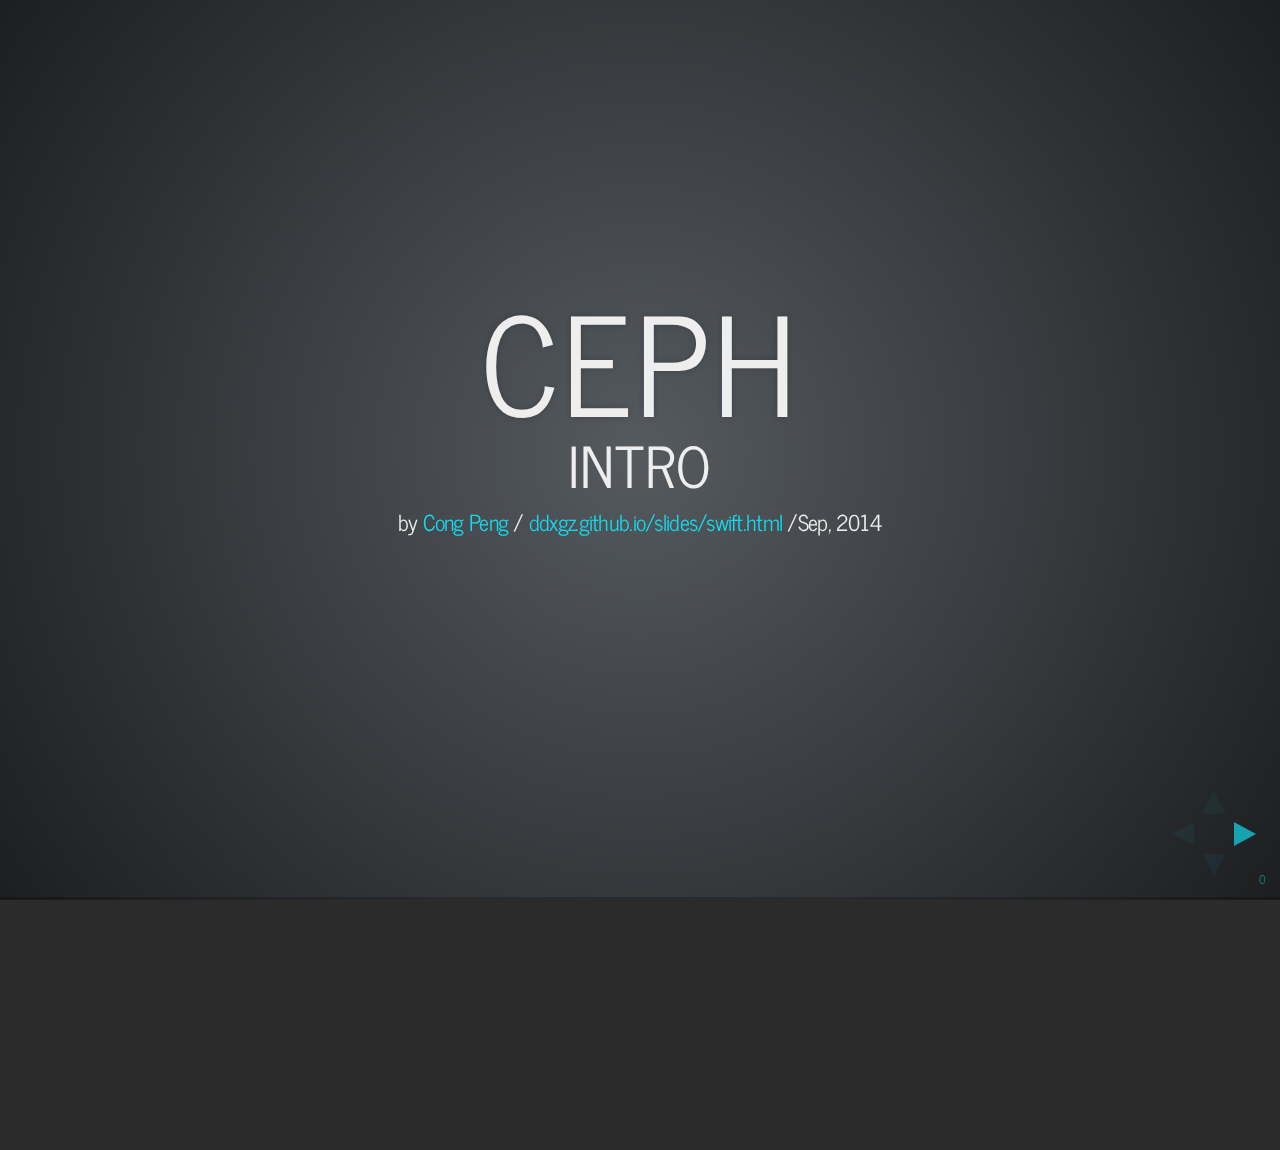
==== ceph.html @ 186f5049 "Initiate from swift" ====
<!doctype html>
<html lang="en">

	<head>
		<meta charset="utf-8">

		<title>Swift Intro- Presentation powered by reveal.js</title>

		<meta name="description" content="A framework for easily creating beautiful presentations using HTML">
		<meta name="author" content="Hakim El Hattab">

		<meta name="apple-mobile-web-app-capable" content="yes" />
		<meta name="apple-mobile-web-app-status-bar-style" content="black-translucent" />

		<meta name="viewport" content="width=device-width, initial-scale=1.0, maximum-scale=1.0, user-scalable=no">

		<link rel="stylesheet" href="css/reveal.min.css">
		<link rel="stylesheet" href="css/theme/default.css" id="theme">

		<!-- For syntax highlighting -->
		<link rel="stylesheet" href="lib/css/zenburn.css">

		<!-- If the query includes 'print-pdf', include the PDF print sheet -->
		<script>
			if( window.location.search.match( /print-pdf/gi ) ) {
				var link = document.createElement( 'link' );
				link.rel = 'stylesheet';
				link.type = 'text/css';
				link.href = 'css/print/pdf.css';
				document.getElementsByTagName( 'head' )[0].appendChild( link );
			}
		</script>

		<!--[if lt IE 9]>
		<script src="lib/js/html5shiv.js"></script>
		<![endif]-->
	</head>

	<body>

		<div class="reveal">

			<!-- Any section element inside of this container is displayed as a slide -->
			<div class="slides">
				<section>
					<h1>Ceph </h1>
					<h3>Intro</h3>
					<p>
						<small>by <a href="http://www.github.com/ddxgz">Cong Peng</a> / <a href="http://ddxgz.github.io/slides/ceph.html">ddxgz.github.io/slides/swift.html</a> /Sep, 2014</small>
					</p>
				</section>

				<section>
					<h2>Ceph</h2>
					<p><br>
				Highly <strong>Available</strong>, distributed, <strong>eventually consistent</strong> object store<br><br>
					</p>

					<ul>
						<li>Symmetric structure，no SPoF，scaling-out without downtime
						</li>
						<li>Unreliable hardware，different hardware with different conf para
						</li>
						<li>Flat address space，no directory
						</li>
						<li>Configurable number of replicas as far away as possible
						</li>
						<li>RESTful http API to store and retrieve data, every object has a URL
						</li>
						<li>Objects can have extensive metadata, which can be indexed and searched
						</li>


					</ul>

					<aside class="notes">
							
					  </aside>
				</section>

                <section data-markdown>
	    			  <script type="text/template">
						##3 Categories of Storage

						Block Storage -> File Storage -> Object Storage

						Disk -> File System -> Object Storage System

					  </script>

					  <aside class="notes">
							Oh hey, these are some notes. They'll be hidden in your presentation, but you can see them if you open the speaker notes window (hit 's' on your keyboard).
					  </aside>
				</section>

			<section>
				<section>

					<h2>Why Object Storage</h2>

					<br>


					<ul>
						<li>File:</li>
					
						<ul>
						<li>basic metadata - hard to manage</li>
						
						<li>large tree dir structure </li>
						</ul>

						<li>Object:</li>
					
						<ul>
						<li>rich metadata - apply eDiscovery and business intelligence</li>
						
						<li>container/object</li>
						<li>scale out when needed - rapidly growing amount of unstructured data</li>
						</ul>

					</ul>
					
					
					
					  <aside class="notes">
							
					  </aside>
				</section>

				<section>

					<h2>Why Object Storage</h2>

					

					<a class="image" href="swift/fileobject.png" target="_blank"><image width="750" height="600" align="down" src="swift/fileobject.png"></image></a>
					
					
					
					  <aside class="notes">
							
					  </aside>
				</section>

				<section>

					<h2>Why Object Storage</h2>

				
<a class="image" href="swift/fileobject2.png" target="_blank"><image width="750" height="600" align="down" src="swift/fileobject2.png"></image></a>
					
					
					
					  <aside class="notes">
							
					  </aside>
				</section>
			</section>

				<section>
					<h2>Differences to <br>Ceph Object Store</h2>
					<br>

					<ul>
						<li>Ceph: <ul>
							<li>also provides block and file storage</li>
							<li>chooses consistency over availability</li></ul>

						<li>Swift: <ul><li>supports Multi Datacenter installation</li>
										<li>more flexible middleware that can plug into</li></ul>

						<!--li><a href="http://blog.zhaw.ch/icclab/evaluating-the-performance-of-ceph-and-swift-for-object-storage-on-small-clusters">Evaluating the performance of Ceph and Swift for object storage on small clusters</a><br> --biased: different api, swift cluster may wasn't properly configured
</li-->

					</ul>


					

					<aside class="notes">
							
					  </aside>
				</section>

			
				



			<section>
				<section data-markdown>
	    			  <script type="text/template">
						##Basically 2 parts

						- **Proxy**:     
						exposes the swift public API to users and streams objects to and from the client upon request.
						- **Storage Nodes**:      
						handle storage, replication, and management of ojects, containers, and accounts.


					  </script>

					  <aside class="notes">
							Oh hey, these are some notes.
					  </aside>
				</section>			

				<section data-markdown>
	    			  <script type="text/template">
						##A Bigger Picture

						![Alt text](swift/swift-1.png)

						- The Rings: mapping data to physical locations in the cluster
						- Consistency processes: ensure objects appropriately stored in Swift, include replicator, updater, auditor 

					  </script>

					  <aside class="notes">
						- Account and Container server: handles container and objects listing
						- Object server: store, retrieve, and delete objects
					  </aside>
				</section>

				<section>
					<h2>Process</h2>
					<p>
					<a class="image" href="swift/process.png" target="_blank"><image width="100" height="160" src="swift/process.png"></image></a>
					</p>

					<ul>
						<li>Entry point for new requests is the `Application.__call__()` in `swift/proxy/server.py`.
						</li>
						<li>Different controller is chosen dependent on the request</li>
						<li>Look up to the specific ring, to find the location of data</li>

					</ul>

					<aside class="notes">
							Web服务器网关接口（Python Web Server Gateway Interface，缩写为WSGI)是Python应用程序或框架和Web服务器之间的一种接口
					  </aside>
				</section>


				<section data-markdown>
	    			  <script type="text/template">
						##Proxy Server
						- **Shared\-nothing** architecture, can be scaled as needed
						- Objects are streamed between proxy server and client directly, **no buffering** is enabled
						- If one of the primary storage nodes is **unavailable**, the proxy will choose an appropriate hand-off node to send the request to

					  </script>

					  <aside class="notes">
							Oh hey, these are some notes.
					  </aside>
				</section>

				<section data-markdown>
	    			  <script type="text/template">
						##Object Server

						- Responsible for the actual storage of objects on the drives of it’s node
						- Objects are stored as binary files on the drive 

					  </script>

					  <aside class="notes">
							Oh hey, these are some notes.
					  </aside>
				</section>

				<section data-markdown>
	    			  <script type="text/template">
						##Container Server
						- Handles requests regarding container metadata and the list of objects within each container
						- Container information is stored as SQLite databases
						- Uses the ring to locate the account to update

						
						##Account Server 
						- Account server is similar to the container server, but handles container listings

					  </script>

					  <aside class="notes">
							Oh hey, these are some notes.
					  </aside>
				</section>

			</section>


			<section>
				<section data-markdown>
	    			  <script type="text/template">
						##The Rings

						- a mapping between the names of entities stored on disk and their physical location.
						- 3 rings to store 3 kind of things (accounts, containers and objects). 
						- Each ring works in the same way, for a given account, container, or object name, the ring returns information on its physical location within storage nodes

					  </script>

					  <aside class="notes">
							Data is distributed over a set of machines, to keep track of where they reside. 
							Swift does this by maintaining internal data structures called “Ring”.
					  </aside>
				</section>

				<section>
					<h2>Partition</h2>
					<p>
					<a class="image" href="swift/hashing.png" target="_blank"><image width=width="500" height="380" src="swift/hashing.png"></image></a>
					</p>

					<ul>
						<li>A mapping of devices，1 or more partitions for 1 device
						</li>
						
						<li>Number of partitions = 2^part_power</li>

						<li>Add or remove devices will not change the number of partitions，just change the mapping between them</li>
					</ul>

					<aside class="notes">
						因此，为了将来的扩展，partition的数量需要设定大一些
					</aside>
				</section>


				<section>

					<h2>The Ring Data</h2>
					<p align="left">
					
					
					The Ring Data structure consists of three top level fields: </p>
					<ul>
						<li>List of Devices，info of devices in the cluster
						</li>
						
						<li>Partition Shift Value，when hashing</li>

						<li>Partition Assignment List，partitions assigned to devices, a list of lists</li>
					</ul>

<a class="image" href="swift/ringdata.png" target="_blank"><image width="150" height="150" align="down" src="swift/ringdata.png"></image></a>

					  <aside class="notes">
							Oh hey, these are some notes.
					  </aside>
				</section>


		

				<section>

					<h2>Consistent Hashing</h2>


<a class="image" href="swift/hashing.png" target="_blank"><image width="500" height="380" align="down" src="swift/hashing.png"></image></a>

					<p>					
					
					hash(path) = md5(path + per-cluster suffix) 
					</p>
					
					<p>top 4 bytes -> top part_power bits -> the partition</p>
					
					<pre><code data-trim contenteditable>
part = struct.unpack_from('>I', md5('/account/container/object'))[0] \
    >> self._part_shift
					    </code></pre>
				
					
					  <aside class="notes">
							Oh hey, these are some notes.
					  </aside>
				</section>


				<section>

					<h2>Storing</h2>


					<a class="image" href="swift/store.png" target="_blank"><image width="120" height="150" src="swift/store.png"></image></a>

						
					<a class="image" href="swift/dir1.png" target="_blank"><image width="800" height="150" src="swift/dir1.png"></image></a>
				
					<a class="image" href="swift/dir3.png" target="_blank"><image width="800" height="100" align="down" src="swift/dir3.png"></image></a>

					<a class="image" href="swift/dir4.png" target="_blank"><image width="600" height="300" align="down" src="swift/dir4.png"></image></a>
					
					  <aside class="notes">
							Oh hey, these are some notes.
					  </aside>
				</section>

				<section>

					<h2>Building the Ring</h2>


<a class="image" href="swift/ringbuild.png" target="_blank"><image width="300" height="180" src="swift/ringbuild.png"></image></a>

					<ol>
						<li>Calculates the number of partitions to assign to each device based on the weight of the device. 
						 For example, for a partition at the power of 20, the ring has 1,048,576 partitions. One thousand devices of equal weight will each want 1,048.576 partitions to wait for assigning.</li>
						
						<li>Assign each partition to the devices sorted by "most wanted", while keeping replicas as <strong>far away</strong> as possible</li>
							<pre><code data-trim contenteditable>
swift-ring-builder object.builder create 20 3 1
swift-ring-builder object.builder add r1z1-127.0.0.1:6010/sdb1 1
swift-ring-builder object.builder add r1z2-127.0.0.1:6020/sdb2 1
swift-ring-builder object.builder add r1z3-127.0.0.1:6030/sdb3 1
swift-ring-builder object.builder add r1z4-127.0.0.1:6040/sdb4 1
</code></pre>
					
					</ol>
					
					
					
					  <aside class="notes">
							For example, for a partition at the power of 20, the ring has 1,048,576 partitions. One thousand devices of equal weight will each want 1,048.576 partitions. 
					  </aside>
				</section>

				<section>

					<h2>Rebuilding the Ring</h2>
<a class="image" href="swift/ringbuild.png" target="_blank"><image width="300" height="180" src="swift/ringbuild.png"></image></a>
					<ol>
						<li>Recalculates the desired partitions that each device wants</li>

						<li>Gather partitions for reassignment, include 

							<ul><li>from removed devices</li>
							<li>any that can be spread out for better durability</li>
							<li>random partitions from devices that have more than they need</li></ul>
						</li>

						<li>Reassign the gathered partitions to devices by the similar method</li>

						<li>No partition will be moved twice in a configurable amount of time</li>

					</ol>			
					
					
					  <aside class="notes">
						
					  </aside>
				</section>

					
			</section>



			<section>
				<section data-markdown>					
    			  <script type="text/template">
					##Consistent processes

					- Replicator
					- Updater
					- Auditor

				  </script>

				  <aside class="notes">
						Oh hey.
				  </aside>
				</section>


				<section>
					<h2>Replicator</h2>

					<p align="left">
					To keep the system in a consistent state in the face of temporary error conditions like network outages or drive failures
					</p>
					
	
					<ol>
						<li>Compare local data with remote copies to ensure they all contain an up-to-date version</li>

						<li> If the state is not consistent:

							<ul>
							<li>For object replication, updating is just rsyncing files to the peer</li>
							<li>Account and container replication push missing records over HTTP or rsync whole database files</li>							
							</ul>

						</li>



					</ol>	

					<p  align="left">Also ensures that data is removed from the system</p>
									
					<aside class="notes">		

					by comparing content in hashes.pickle file

					walk through all the contents from partitions on the whole file system 
					- for each partition, issue a REPLICATE HTTP request to all the other zones responsible for the same partition

					• The other zone responds with information about the local state of the partition. 

					• That allows the replicator process to decide if the remote zone has an up-to-date version of the partition.
					- In case of account and containers, it doesn't check at the partition level, but check each account\/container contained inside each partition.
					- If something is not up-to-date, it will be pushed using rsync by the replicator process. 

					. When an item (object, container, or account) is deleted, a tombstone is set as the latest version of the item. The replicator will see the tombstone and ensure that the item is removed from the entire system				
					</aside>
				</section>

				<section>
					<h2>Updater</h2>

					<p align="left">
					Occasionally, container or account data <strong>can not be immediately updated</strong> during failures or high load 
					</p>
					
					<ul>
						<li>If an update fails, it is queued locally, the updater will process failed updates.</li>

						<li> For example:

							<ul>
							<li>Suppose a new object is put in to the system when the container server is under load </li>
							<li>The object will be immediately available for reads as soon as the proxy server responds to the client with success</li>
							<li>The container server did not update the object listing, and so the update would be queued for a later update. </li>
							</ul>

						</li>

					</ul>	
									
					<aside class="notes">						
					</aside>
				</section>

				<section>
					<h2>Auditor</h2>
<br>
					<ul>
						<li>Walk through the local server checking the integrity of the objects, containers, and accounts
						</li>
<br>
						<li> If corruption is found, the file will be isolated 

						</li>
<br>
						<li>
						 Replicator will replace the bad file from another replica</li>
<br>
					

					</ul>	
									
					<aside class="notes">						
					</aside>
				</section>

			</section>


			<section>
					<h2>New Features</h2>
<br>
					<ul>
						<li><strong>Multiple object rings</strong> for different storage polices, such as different number of replicas, already implemented in v2.0
						</li>
<br>
						<li> Erasure Codes, to save storage resource by CPU resource, in process

						</li>
<br>
						
					

					</ul>	
									
					<aside class="notes">						
					</aside>
				</section>


					
				<section>

					<h2>Directory  Structure</h2>


					
					<a class="image" href="swift/dirstr.png" target="_blank"><image width="150" height="300" src="swift/dirstr.png"></image></a>
					
					
					  <aside class="notes">
							
					  </aside>
				</section>



				<section>

					<h2>Swift Start</h2>


					<br>

					<p>/bin/swift-init -> Manager -> Server -> wsgi/daemon </p>

					<pre>#Instantiate Manager, Manager is the class manages each server class, 
#will initialize every service<code data-trim contenteditable>
						manager = Manager(servers, run_dir=options.run_dir)
try:
    status = manager.run_command(command, **options.__dict__)
					    </code></pre>
					
					<a class="image" href="swift/start.png" target="_blank"><image width="250" height="100" src="swift/start.png"></image></a>

					<ul>
						<li>On process startup, each server calls its __init__() method to set up internal state from config file and get the server ready to handle requests</li>

						

					</ul>
					  <aside class="notes">
							
					  </aside>
				</section>

								<section>

					<h2>Swift Start</h2>


					<br>

					<p></p>

					
					<a class="image" href="swift/serverclass.png" target="_blank"><image width="600" height="140" src="swift/serverclass.png"></image></a>

					<a class="image" href="swift/commands.png" target="_blank"><image width="290" height="490" src="swift/commands.png"></image></a>
					
					  <aside class="notes">
							
					  </aside>
				</section>


				<section>

					<h2>Processe</h2>


					<br>

					<ul>
						<li>Client sends a request to Swift via the bind_port in proxy-server.conf file</li>

						<li>When a request comes to the server, it flows through the WSGI “pipeline” through any middleware to the server’s __call__ method</li>

					</ul>
					
					<a class="image" href="swift/request.png" target="_blank"><image width="700" height="480" align="down" src="swift/request.png"></image></a>
					
					  <aside class="notes">
							
					  </aside>
				</section>

				<section>

					<h2>Filter</h2>

<br>


					<ul>
						<li>When a request comes to the server, it flows through the WSGI “pipeline” through any middleware to the server’s __call__ method</li>

						<li>Configure in proxy-server.conf</li>

					</ul>

					<br>
<br>
					<a class="image" href="swift/pipeline.png" target="_blank"><image width="800" height="80" align="down" src="swift/pipeline.png"></image></a>
					
					  <aside class="notes">
							
					  </aside>
				</section>

				<section>

					<h2>Processe</h2>


					<br>

					
					<a class="image" href="swift/request.png" target="_blank"><image width="700" height="480" align="down" src="swift/request.png"></image></a>
					
					  <aside class="notes">
							
					  </aside>
				</section>


				
				

			<section>
				<section>

					<h2>API</h2>
					<ul>
						<li>RESTful: <br><small>present credential to auth service -> auth service returns a token and url for the account<br> -> use token to access data in the account</small><br>
							
							<pre>get token via v3 API using Curl in json format:<code data-trim contenteditable>
curl -i -H "Content-type:application/json" -d '
{"auth":{
  "identity":{
   "methods":["password"],
   "password":{
    "user":{
     "name":"demo",
     "domain":{"id":"default"},
     "password":"thisIsParssword"}}},
  "scope": {
    "project": {
      "name": "demo",
      "domain": { "id": "default" }
    }}}}' \
  http://127.0.0.1:5000/v3/auth/tokens</code></pre>
</li>

<pre>get object in container:<code data-trim contenteditable>
curl -i $publicURL/container/object -X GET -H "X-Auth-Token: $token"</code></pre>



					</ul>
					
					
					
					  <aside class="notes">
							
					  </aside>
				</section>
					
				<section>

					<h2>API</h2>
					<ul>
						

				<li>Python-Swiftclient<br>

					<pre>upload object to container via auth v2:<code data-trim contenteditable>swift -V 2.0 -A http://****:5000/v2.0 -U demo:demo -K 888888 upload container object</code></pre>


									</li>

									<li><a href="http://jclouds.apache.org/guides/openstack/#swift">jclouds</a>: multi-cloud open source library for Java and Clojure
										<ul>
										<li>support 30 cloud stacks including Amazon, Azure, OpenStack</li>	

					</ul></li>	

					<li>...</li>

					</ul>
					
					
					
					  <aside class="notes">
							
					  </aside>
				</section>
			</section>



				<section>

					<h2>Extending</h2>




					<ul>
						

<li>Middleware - Python WSGI Middleware:
	<ul>
						<li>can be used to “wrap” the request and response of a WSGI application (i.e. proxy-server, account-server, container-server, object-server)

</li>
<li>Swift uses middleware to add (sometimes optional) behaviors to its WSGI servers</li>

						

					</ul>
</li>

					<li>ZeroVM - Computing on-disk:
							<ul>
						<li> have implemented the integration with Swift
</li>
<li>push application to their data instead of pulling data to application</li>	

					</ul>
</li>	

					<li>...</li></ul>
					
					
					
					  <aside class="notes">
							code runs inside of object storage
					  </aside>
				</section>

			<section>
				<section>

					<h2>Installation</h2>

<br>


					<ul>
						<li>As a component installed with OpenStack via packstack or devstack</li>
<br>
						<li>Swift All In One (SAIO) for development: <br><a href="http://docs.openstack.org/developer/swift/development_saio.html">official instruction </a> for for setting up a VM that emulate running a four node Swift cluster</li>
						<br>
						<li>Standalone Swift Cluster: flexible ways of deployment <br><a href="http://docs.openstack.org/developer/swift/development_saio.html">official instruction </a> for a Multiple Server Swift Installation in Ubuntu</li>

					</ul>
					
					
					
					  <aside class="notes">
							
					  </aside>
				</section>

					
			</section>



			    <section data-markdown>
    			  <script type="text/template">
					#Thanks


				  </script>

				  <aside class="notes">
						Oh hey.
				  </aside>
			    </section>






			</div>

		</div>

		<script src="lib/js/head.min.js"></script>
		<script src="js/reveal.min.js"></script>

		<script>

			// Full list of configuration options available here:
			// https://github.com/hakimel/reveal.js#configuration
			Reveal.initialize({

				slideNumber: true,


				controls: true,
				progress: true,
				history: true,
				center: true,

				theme: Reveal.getQueryHash().theme, // available themes are in /css/theme
				transition: Reveal.getQueryHash().transition || 'default', // default/cube/page/concave/zoom/linear/fade/none

				// Parallax scrolling
				// parallaxBackgroundImage: 'https://s3.amazonaws.com/hakim-static/reveal-js/reveal-parallax-1.jpg',
				// parallaxBackgroundSize: '2100px 900px',

				// Optional libraries used to extend on reveal.js
				dependencies: [
					{ src: 'lib/js/classList.js', condition: function() { return !document.body.classList; } },
					{ src: 'plugin/markdown/marked.js', condition: function() { return !!document.querySelector( '[data-markdown]' ); } },
					{ src: 'plugin/markdown/markdown.js', condition: function() { return !!document.querySelector( '[data-markdown]' ); } },
					{ src: 'plugin/highlight/highlight.js', async: true, callback: function() { hljs.initHighlightingOnLoad(); } },
					{ src: 'plugin/zoom-js/zoom.js', async: true, condition: function() { return !!document.body.classList; } },
					{ src: 'plugin/notes/notes.js', async: true, condition: function() { return !!document.body.classList; } }
				]
			});

		</script>

	</body>
</html>
---- css/theme/default.css ----
@import url(https://fonts.googleapis.com/css?family=News+Cycle:400,700);
@import url(https://fonts.googleapis.com/css?family=Lato:400,700,400italic,700italic);
/**
 * Default theme for reveal.js.
 *
 * Copyright (C) 2011-2012 Hakim El Hattab, http://hakim.se
 */
@font-face {
  font-family: 'News Cycle';
  font-style: normal;
  font-weight: 400;
  src: local('News Cycle Regular'), local('NewsCycle-Regular'), url(https://themes.googleusercontent.com/static/fonts/newscycle/v10/9Xe8dq6pQDsPyVH2D3tMQhsxEYwM7FgeyaSgU71cLG0.woff) format('woff');
}
@font-face {
  font-family: 'News Cycle';
  font-style: normal;
  font-weight: 700;
  src: local('News Cycle Bold'), local('NewsCycle-Bold'), url(https://themes.googleusercontent.com/static/fonts/newscycle/v10/G28Ny31cr5orMqEQy6ljtwFhaRv2pGgT5Kf0An0s4MM.woff) format('woff');
}

/*********************************************
 * GLOBAL STYLES
 *********************************************/
body {
  background: #1c1e20;
  background: -moz-radial-gradient(center, circle cover, #555a5f 0%, #1c1e20 100%);
  background: -webkit-gradient(radial, center center, 0px, center center, 100%, color-stop(0%, #555a5f), color-stop(100%, #1c1e20));
  background: -webkit-radial-gradient(center, circle cover, #555a5f 0%, #1c1e20 100%);
  background: -o-radial-gradient(center, circle cover, #555a5f 0%, #1c1e20 100%);
  background: -ms-radial-gradient(center, circle cover, #555a5f 0%, #1c1e20 100%);
  background: radial-gradient(center, circle cover, #555a5f 0%, #1c1e20 100%);
  background-color: #2b2b2b; }

.reveal {
  font-family: "News Cycle", sans-serif;
  font-size: 36px;
  font-weight: normal;
  letter-spacing: -0.02em;
  color: #eeeeee; }

::selection {
  color: white;
  background: #ff5e99;
  text-shadow: none; }

/*********************************************
 * HEADERS
 *********************************************/
.reveal h1,
.reveal h2,
.reveal h3,
.reveal h4,
.reveal h5,
.reveal h6 {
  margin: 0 0 20px 0;
  color: #eeeeee;
  font-family: "News Cycle", Impact, sans-serif;
  line-height: 0.9em;
  letter-spacing: 0.02em;
  text-transform: uppercase;
  text-shadow: none;}

.reveal h1 {
  text-shadow: 0px 0px 6px rgba(0, 0, 0, 0.2); }

/*********************************************
 * LINKS
 *********************************************/
.reveal a:not(.image) {
  color: #13daec;
  text-decoration: none;
  -webkit-transition: color .15s ease;
  -moz-transition: color .15s ease;
  -ms-transition: color .15s ease;
  -o-transition: color .15s ease;
  transition: color .15s ease; }

.reveal a:not(.image):hover {
  color: #71e9f4;
  text-shadow: none;
  border: none; }

.reveal .roll span:after {
  color: #fff;
  background: #0d99a5; }

/*********************************************
 * IMAGES
 *********************************************/
.reveal section img {
  margin: 15px 0px;
  background: rgba(255, 255, 255, 0.12);
  border: 4px solid #eeeeee;
  box-shadow: 0 0 10px rgba(0, 0, 0, 0.15);
  -webkit-transition: all .2s linear;
  -moz-transition: all .2s linear;
  -ms-transition: all .2s linear;
  -o-transition: all .2s linear;
  transition: all .2s linear; }

.reveal a:hover img {
  background: rgba(255, 255, 255, 0.2);
  border-color: #13daec;
  box-shadow: 0 0 20px rgba(0, 0, 0, 0.55); }

/*********************************************
 * NAVIGATION CONTROLS
 *********************************************/
.reveal .controls div.navigate-left,
.reveal .controls div.navigate-left.enabled {
  border-right-color: #13daec; }

.reveal .controls div.navigate-right,
.reveal .controls div.navigate-right.enabled {
  border-left-color: #13daec; }

.reveal .controls div.navigate-up,
.reveal .controls div.navigate-up.enabled {
  border-bottom-color: #13daec; }

.reveal .controls div.navigate-down,
.reveal .controls div.navigate-down.enabled {
  border-top-color: #13daec; }

.reveal .controls div.navigate-left.enabled:hover {
  border-right-color: #71e9f4; }

.reveal .controls div.navigate-right.enabled:hover {
  border-left-color: #71e9f4; }

.reveal .controls div.navigate-up.enabled:hover {
  border-bottom-color: #71e9f4; }

.reveal .controls div.navigate-down.enabled:hover {
  border-top-color: #71e9f4; }

/*********************************************
 * PROGRESS BAR
 *********************************************/
.reveal .progress {
  background: rgba(0, 0, 0, 0.2); }

.reveal .progress span {
  background: #13daec;
  -webkit-transition: width 800ms cubic-bezier(0.26, 0.86, 0.44, 0.985);
  -moz-transition: width 800ms cubic-bezier(0.26, 0.86, 0.44, 0.985);
  -ms-transition: width 800ms cubic-bezier(0.26, 0.86, 0.44, 0.985);
  -o-transition: width 800ms cubic-bezier(0.26, 0.86, 0.44, 0.985);
  transition: width 800ms cubic-bezier(0.26, 0.86, 0.44, 0.985); }

/*********************************************
 * SLIDE NUMBER
 *********************************************/
.reveal .slide-number {
  color: #13daec; }
---- lib/css/zenburn.css ----
/*

Zenburn style from voldmar.ru (c) Vladimir Epifanov <voldmar@voldmar.ru>
based on dark.css by Ivan Sagalaev

*/

pre code {
  display: block; padding: 0.5em;
  background: #3F3F3F;
  color: #DCDCDC;
}

pre .keyword,
pre .tag,
pre .css .class,
pre .css .id,
pre .lisp .title,
pre .nginx .title,
pre .request,
pre .status,
pre .clojure .attribute {
  color: #E3CEAB;
}

pre .django .template_tag,
pre .django .variable,
pre .django .filter .argument {
  color: #DCDCDC;
}

pre .number,
pre .date {
  color: #8CD0D3;
}

pre .dos .envvar,
pre .dos .stream,
pre .variable,
pre .apache .sqbracket {
  color: #EFDCBC;
}

pre .dos .flow,
pre .diff .change,
pre .python .exception,
pre .python .built_in,
pre .literal,
pre .tex .special {
  color: #EFEFAF;
}

pre .diff .chunk,
pre .subst {
  color: #8F8F8F;
}

pre .dos .keyword,
pre .python .decorator,
pre .title,
pre .haskell .type,
pre .diff .header,
pre .ruby .class .parent,
pre .apache .tag,
pre .nginx .built_in,
pre .tex .command,
pre .prompt {
    color: #efef8f;
}

pre .dos .winutils,
pre .ruby .symbol,
pre .ruby .symbol .string,
pre .ruby .string {
  color: #DCA3A3;
}

pre .diff .deletion,
pre .string,
pre .tag .value,
pre .preprocessor,
pre .built_in,
pre .sql .aggregate,
pre .javadoc,
pre .smalltalk .class,
pre .smalltalk .localvars,
pre .smalltalk .array,
pre .css .rules .value,
pre .attr_selector,
pre .pseudo,
pre .apache .cbracket,
pre .tex .formula {
  color: #CC9393;
}

pre .shebang,
pre .diff .addition,
pre .comment,
pre .java .annotation,
pre .template_comment,
pre .pi,
pre .doctype {
  color: #7F9F7F;
}

pre .coffeescript .javascript,
pre .javascript .xml,
pre .tex .formula,
pre .xml .javascript,
pre .xml .vbscript,
pre .xml .css,
pre .xml .cdata {
  opacity: 0.5;
}
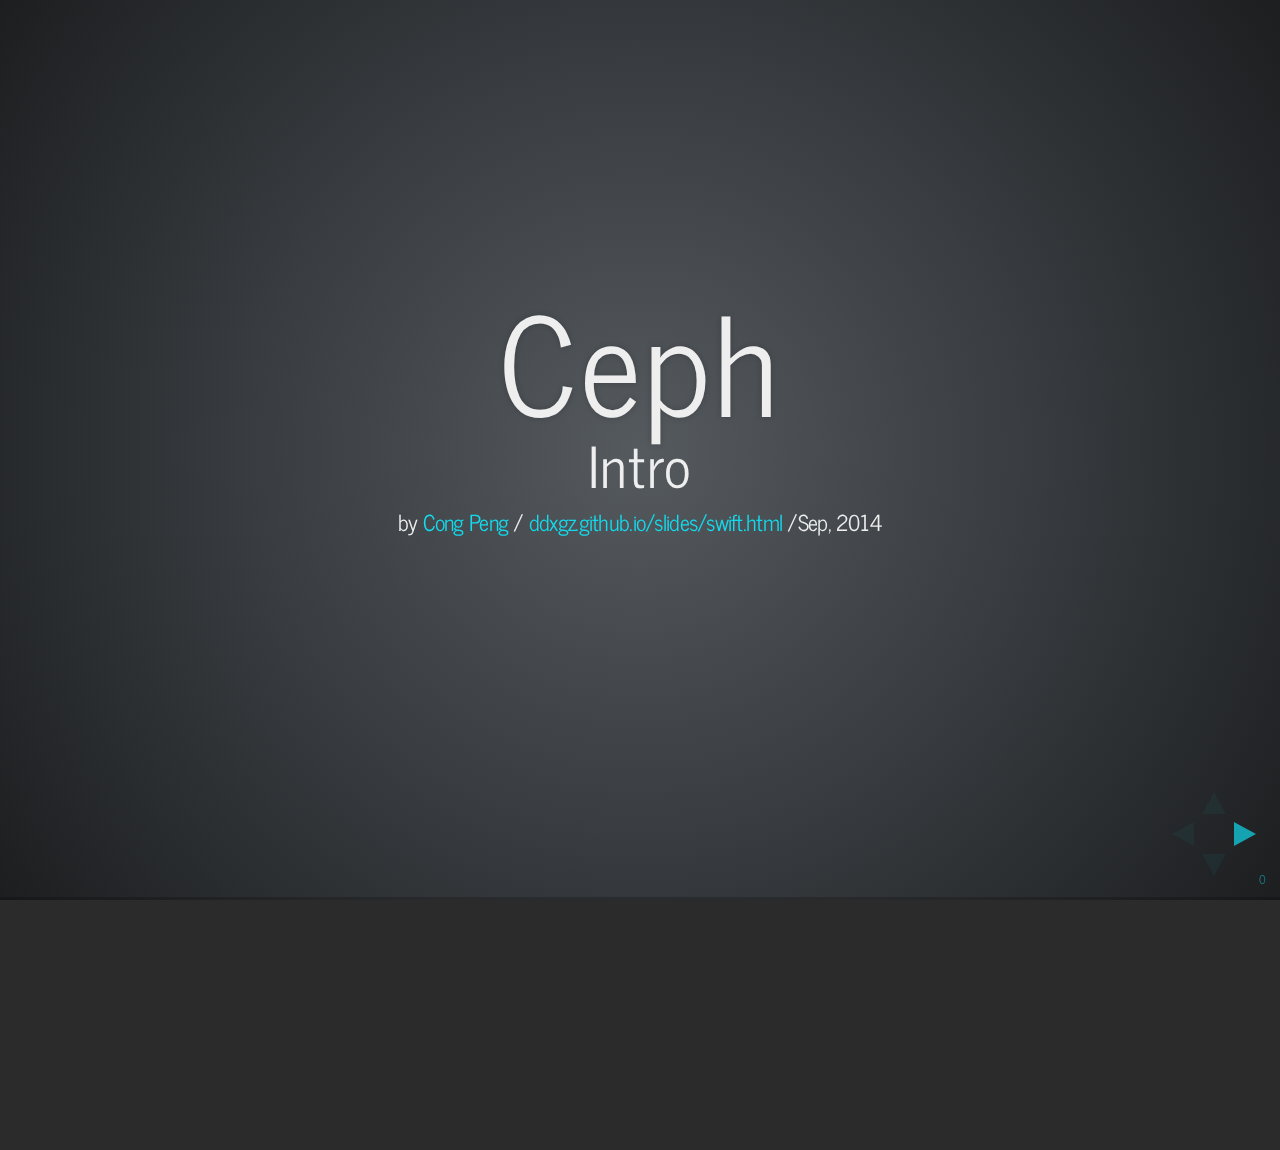
==== commit b16ca625: "remove uppercase" ====
--- a/ceph.html
+++ b/ceph.html
@@ -51,7 +51,7 @@
 				</section>
 
 				<section>
-					<h2>Ceph</h2>
+					<h2>Ceph Brief Intro</h2>
 					<p><br>
 				Highly <strong>Available</strong>, distributed, <strong>eventually consistent</strong> object store<br><br>
 					</p>
@@ -76,6 +76,40 @@
 					<aside class="notes">
 							
 					  </aside>
+				</section>
+
+                <section>
+					<h2>History</h2>
+					<p><br>
+					</p>
+
+					<ul>
+						<li>Symmetric structure，no SPoF，scaling-out without downtime
+						</li>
+						<li>Unreliable hardware，different hardware with different conf para
+						</li>
+						<li>Flat address space，no directory
+						</li>
+					</ul>
+
+					<aside class="notes"> </aside>
+				</section>
+
+                <section>
+					<h2>设计思想</h2>
+					<p><br>
+					</p>
+
+					<ul>
+						<li>Symmetric structure，no SPoF，scaling-out without downtime
+						</li>
+						<li>Unreliable hardware，different hardware with different conf para
+						</li>
+						<li>Flat address space，no directory
+						</li>
+					</ul>
+
+					<aside class="notes"> </aside>
 				</section>
 
                 <section data-markdown>
@@ -92,6 +126,42 @@
 							Oh hey, these are some notes. They'll be hidden in your presentation, but you can see them if you open the speaker notes window (hit 's' on your keyboard).
 					  </aside>
 				</section>
+
+                <section>
+					<h2>Integrating with OpenStack</h2>
+					<p><br>
+					</p>
+
+					<ul>
+						<li>Symmetric structure，no SPoF，scaling-out without downtime
+						</li>
+						<li>Unreliable hardware，different hardware with different conf para
+						</li>
+						<li>Flat address space，no directory
+						</li>
+					</ul>
+
+					<aside class="notes"> </aside>
+				</section>
+
+                 <section>
+					<h2>Ceph  vs. Swift</h2>
+                    <p align right><h5>- for storing videos</h5></p>
+					<p><br>
+					</p>
+
+					<ul>
+						<li>Symmetric structure，no SPoF，scaling-out without downtime
+						</li>
+						<li>Unreliable hardware，different hardware with different conf para
+						</li>
+						<li>Flat address space，no directory
+						</li>
+					</ul>
+
+					<aside class="notes"> </aside>
+				</section>
+
 
 			<section>
 				<section>
--- a/css/theme/default.css
+++ b/css/theme/default.css
@@ -57,7 +57,9 @@
   font-family: "News Cycle", Impact, sans-serif;
   line-height: 0.9em;
   letter-spacing: 0.02em;
+  /*
   text-transform: uppercase;
+  */
   text-shadow: none;}
 
 .reveal h1 {
